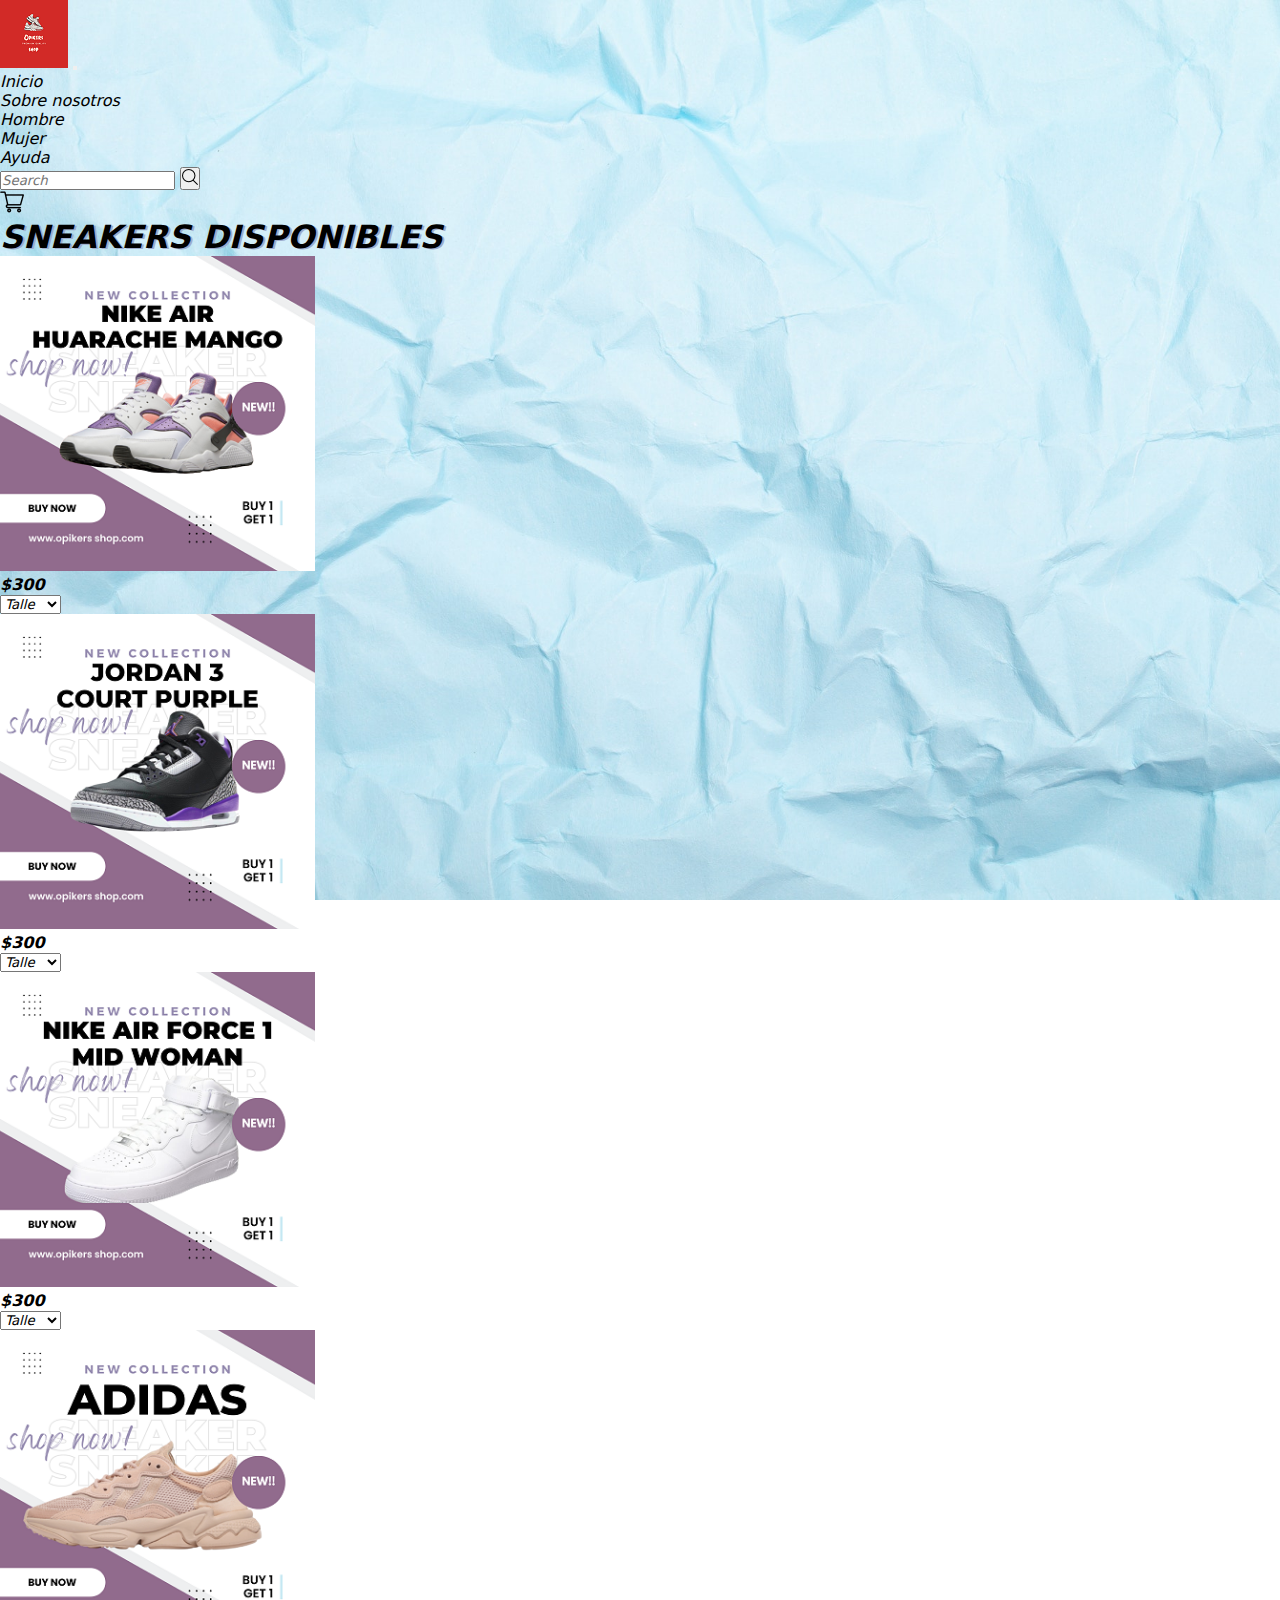
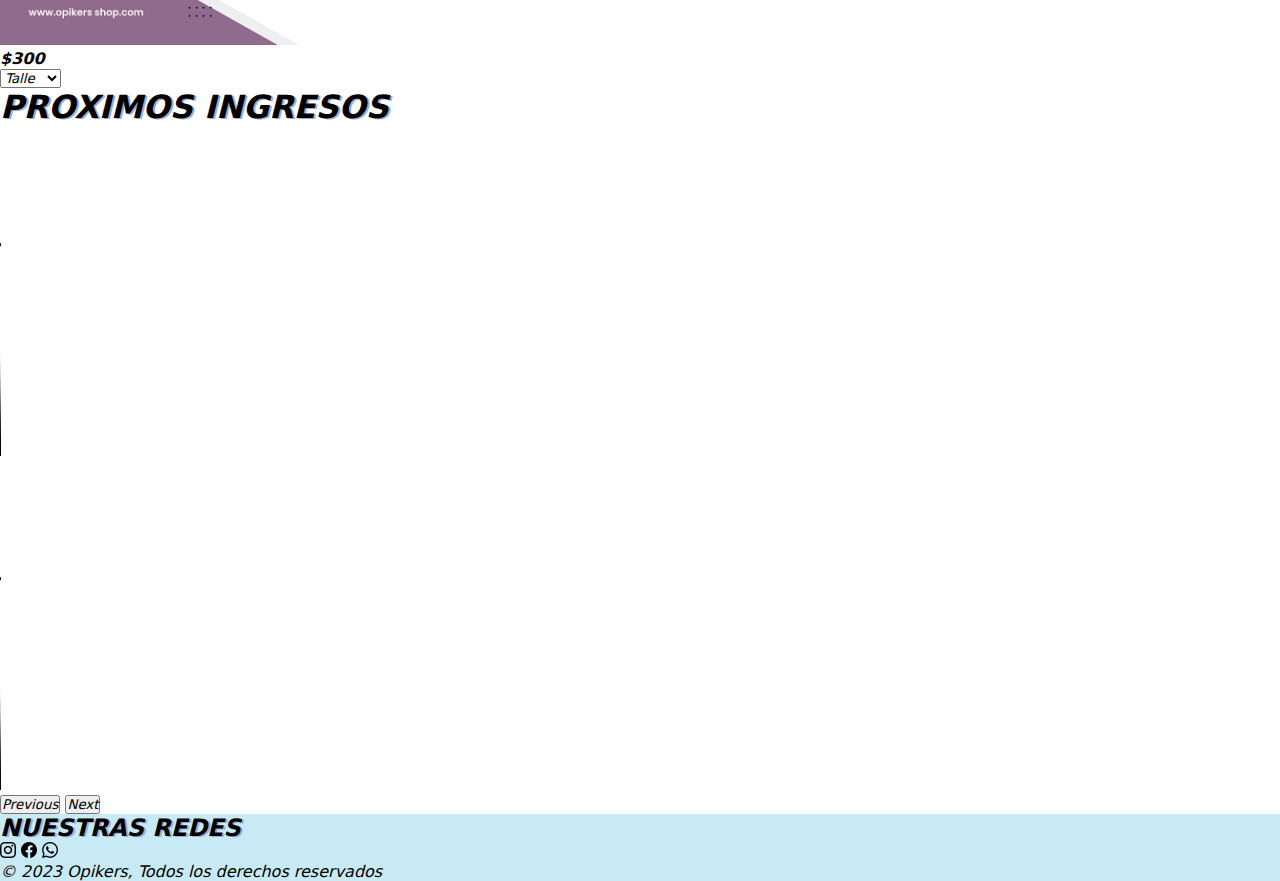
==== index.html @ 2fe4af2d "agrego imagenes de la pagina mujeres" ====
<!DOCTYPE html>
<html lang="es">
<head>
    <meta charset="UTF-8">
    <meta http-equiv="X-UA-Compatible" content="IE=edge">
    <meta name="viewport" content="width=device-width, initial-scale=1.0">
    <link href="https://cdn.jsdelivr.net/npm/bootstrap@5.3.0-alpha1/dist/css/bootstrap.min.css" rel="stylesheet" integrity="sha384-GLhlTQ8iRABdZLl6O3oVMWSktQOp6b7In1Zl3/Jr59b6EGGoI1aFkw7cmDA6j6gD" crossorigin="anonymous">
    <link rel="stylesheet" href="style.css">
    <link rel="preconnect" href="https://fonts.googleapis.com">
    <link rel="preconnect" href="https://fonts.gstatic.com" crossorigin>
    <link href="https://fonts.googleapis.com/css2?family=Roboto:ital,wght@0,300;0,400;1,700&display=swap" rel="stylesheet">
    <title>Document</title>
</head>
<body>
  <header>
    <nav class="navbar navbar-expand-lg bg-white ">
      <div class="container">
        <img src="imgss/Opikers shop logo 3.png" alt=""
        <a class="navbar-brand" href="#"> </a>
        <button class="navbar-toggler" type="button" data-bs-toggle="collapse" data-bs-target="#navbarSupportedContent" aria-controls="navbarSupportedContent" aria-expanded="false" aria-label="Toggle navigation">
          <span class="navbar-toggler-icon"></span>
        </button>
        <div class="collapse navbar-collapse" id="navbarSupportedContent">
          <ul class="navbar-nav me-auto mb-2 mb-lg-0">
            <li class="nav-item">
              <a class="nav-link active" aria-current="page" href="#">Inicio</a>
            </li>
            <li class="nav-item">
              <a class="nav-link" href="">Sobre nosotros</a>
            </li>
            <li class="nav-item">
              <a class="nav-link" href="hombre.html">Hombre</a>
            </li>
            <li class="nav-item">
              <a class="nav-link" href="">Mujer</a>
            </li>
            <li class="nav-item">
              <a class="nav-link" href="">Ayuda</a>
            </li>
          </ul>
          <form class="d-flex" role="search">
            <input class="form-control me-2" type="search" placeholder="Search" aria-label="Search">
            <button class="btn" type="submit"><img src="/imgss/simbolo-de-la-interfaz-de-busqueda.png" alt=""></button>
          </form>
          <span>
            <div class="ms-3 ">
              <img src="/imgss/carrito-de-compras.png" alt="carrito de compras">
            </div>
           
        </span>
        </div>
      </div>
    </nav>
  </header>
  <main>

  
  <div class="mx-auto justify-content-center">
    <h1 class=" text-center">SNEAKERS DISPONIBLES</h1>
    <div class="container-fluid d-flex">
    <div class="mujeres" ><img src="/imgss/nike huarache.png" class="m-2 p-3" width="315"height="315" alt="...">
      <div class="middle">
        <div class="textshop">SHOP NOW</div>
      </div>
      <h4 class=" mx-3">$300</h4>
      <select class="form-select w-25 mx-3" aria-label="Default select example">
        <option selected>Talle</option>
        <option value="1">One</option>
        <option value="2">Two</option>
        <option value="3">Three</option>
      </select>
    </div>
    <div class="mujeres">
      <img src="/imgss/jordan 3 court purple.png" class="m-2 p-3" width="315"height="315" alt="...">
      <div class="middle">
        <div class="textshop">SHOP NOW</div>
      </div>
      <h4 class=" mx-3">$300</h4>
      <select class="form-select w-25 mx-3" aria-label="Default select example">
        <option selected>Talle</option>
        <option value="1">One</option>
        <option value="2">Two</option>
        <option value="3">Three</option>
      </select>
    </div>
    <div class="mujeres">
      <img src="/imgss/nike air force1 mid woman.png" class="m-2 p-3" width="315"height="315" alt="...">
      <div class="middle">
        <div class="textshop">SHOP NOW</div>
      </div>
      <h4 class=" mx-3">$300</h4>
      <select class="form-select w-25 mx-3" aria-label="Default select example">
        <option selected>Talle</option>
        <option value="1">One</option>
        <option value="2">Two</option>
        <option value="3">Three</option>
      </select>
    </div>
    <div class="mujeres" >
      <img src="/imgss/adidas mujerr.png" class="m-2 p-3 " width="315"height="315" alt="...">
      <div class="middle">
        <div class="textshop">SHOP NOW</div>
      </div>
      <h4 class=" mx-3">$300</h4>
      <select class="form-select w-25 mx-3" aria-label="Default select example">
        <option selected>Talle</option>
        <option value="1">One</option>
        <option value="2">Two</option>
        <option value="3">Three</option>
      </select>
    </div>
  </div>
  </div>

  <div class=" d-flex justify-content-center">
    <h1>PROXIMOS INGRESOS</h1>
</div>
 
  <div class="container-fluid d-flex justify-content-center" >
    
      <div id="carouselExampleAutoplaying" class="carousel slide" data-bs-ride="carousel">
        <div class="carousel-inner">
          <div class="carousel-item active">
            <video width="330" height="330"  autoplay loop controls>
              <source src="imgss/video.coming soon.mp4">
          </div>
          <div class="carousel-item">
            <video width="330" height="330" autoplay loop controls>
              <source src="imgss/videos hombre.mp4">
          </div>
        </div>
        <button class="carousel-control-prev" type="button" data-bs-target="#carouselExampleAutoplaying" data-bs-slide="prev">
          <span class="carousel-control-prev-icon" aria-hidden="true"></span>
          <span class="visually-hidden">Previous</span>
        </button>
        <button class="carousel-control-next" type="button" data-bs-target="#carouselExampleAutoplaying" data-bs-slide="next">
          <span class="carousel-control-next-icon" aria-hidden="true"></span>
          <span class="visually-hidden">Next</span>
        </button>
      </div>
  </div>
</main>
<footer class="text-center text-white" style="background-color: #C8EAF4">
  <!-- Grid container -->
  <div class="container ">
    <!-- Section: Social media -->
    <h2>NUESTRAS REDES</h2>
    <section class="">

            <!-- Instagram -->
      <a
      class="text-dark "
      href="#!"
      role="button"
      data-mdb-ripple-color="dark"
      ><img class="imgFooter"src="imgss/instalogito.png"></a>

      <!-- Facebook -->
      <a
        class="text-dark"
        href="#!"
        role="button"
        data-mdb-ripple-color="dark"
        ><img class="imgFooter" src="imgss/facebooklogito.png"></a>



      <!-- Whatsapp -->
      <a
        class="text-dark"
        href="#!"
        role="button"
        data-mdb-ripple-color="dark"
        ><img class="imgFooter" src="imgss/whatsapplogito.png"></a>
    </section>
    <!-- Section: Social media -->
  </div>
  <!-- Grid container -->

  <!-- Copyright -->
  <div class="text-center text-dark p-3" style="background-color: #C8EAF4;">
    © 2023 Opikers, Todos los derechos reservados
  </div>
  <!-- Copyright -->
</footer>


    <script src="https://cdn.jsdelivr.net/npm/bootstrap@5.3.0-alpha1/dist/js/bootstrap.bundle.min.js" integrity="sha384-w76AqPfDkMBDXo30jS1Sgez6pr3x5MlQ1ZAGC+nuZB+EYdgRZgiwxhTBTkF7CXvN" crossorigin="anonymous">
    </script>
</body>
</html>
---- style.css ----
*{
    margin: 0;
    padding: 0;
    box-sizing: border-box;
    font-family: system-ui, -apple-system, BlinkMacSystemFont, 'Segoe UI', Roboto, Oxygen, Ubuntu, Cantarell, 'Open Sans', 'Helvetica Neue', sans-serif;
    font-style: italic;
   
}

h1, h2{
    color: black;
    text-shadow: 2px 1px #9DACCD;
    
    

}

body{
    background-image: url(imgss/papel\ fondo\ celeste.jpg);
    background-size: cover;
    background-position: center center;
    background-repeat: no-repeat;
    background-attachment: fixed;
}

.buscador{
    background-color: #9DACCD;
}

.middle, .middle_jordan3 {
    transition: .5s ease;
    opacity: 0;
    position: absolute;
    top: 50%;
    left: 50%;
    transform: translate(-50%, -50%);
    -ms-transform: translate(-50%, -50%);
    text-align: center;
  }
  
  .hombre:hover .image, .mujeres:hover .image, .jordan3:hover .image {
    opacity: 0.3;
  }
  
  .hombre:hover .middle, .mujeres:hover .middle, .jordan3:hover .middle {
    opacity: 1;
  }
  
  .textshop, .shopnow_jordan3 {
    background-color: #000000;
    color: white;
    font-size: 16px;
    padding: 16px 32px;
    text-align: center;
   
  }

  .mujeres, .hombre, .jordan_3 {
    position: relative;

  }


  .image {
    opacity: 1;
    display: block;
    transition: .5s ease;
    backface-visibility: hidden;
  }

  .nav-link:hover {
    color: #C8EAF4;
    font-size: 14px;
  }

  .nav-link{
    text-decoration: none;
    color: black;
}
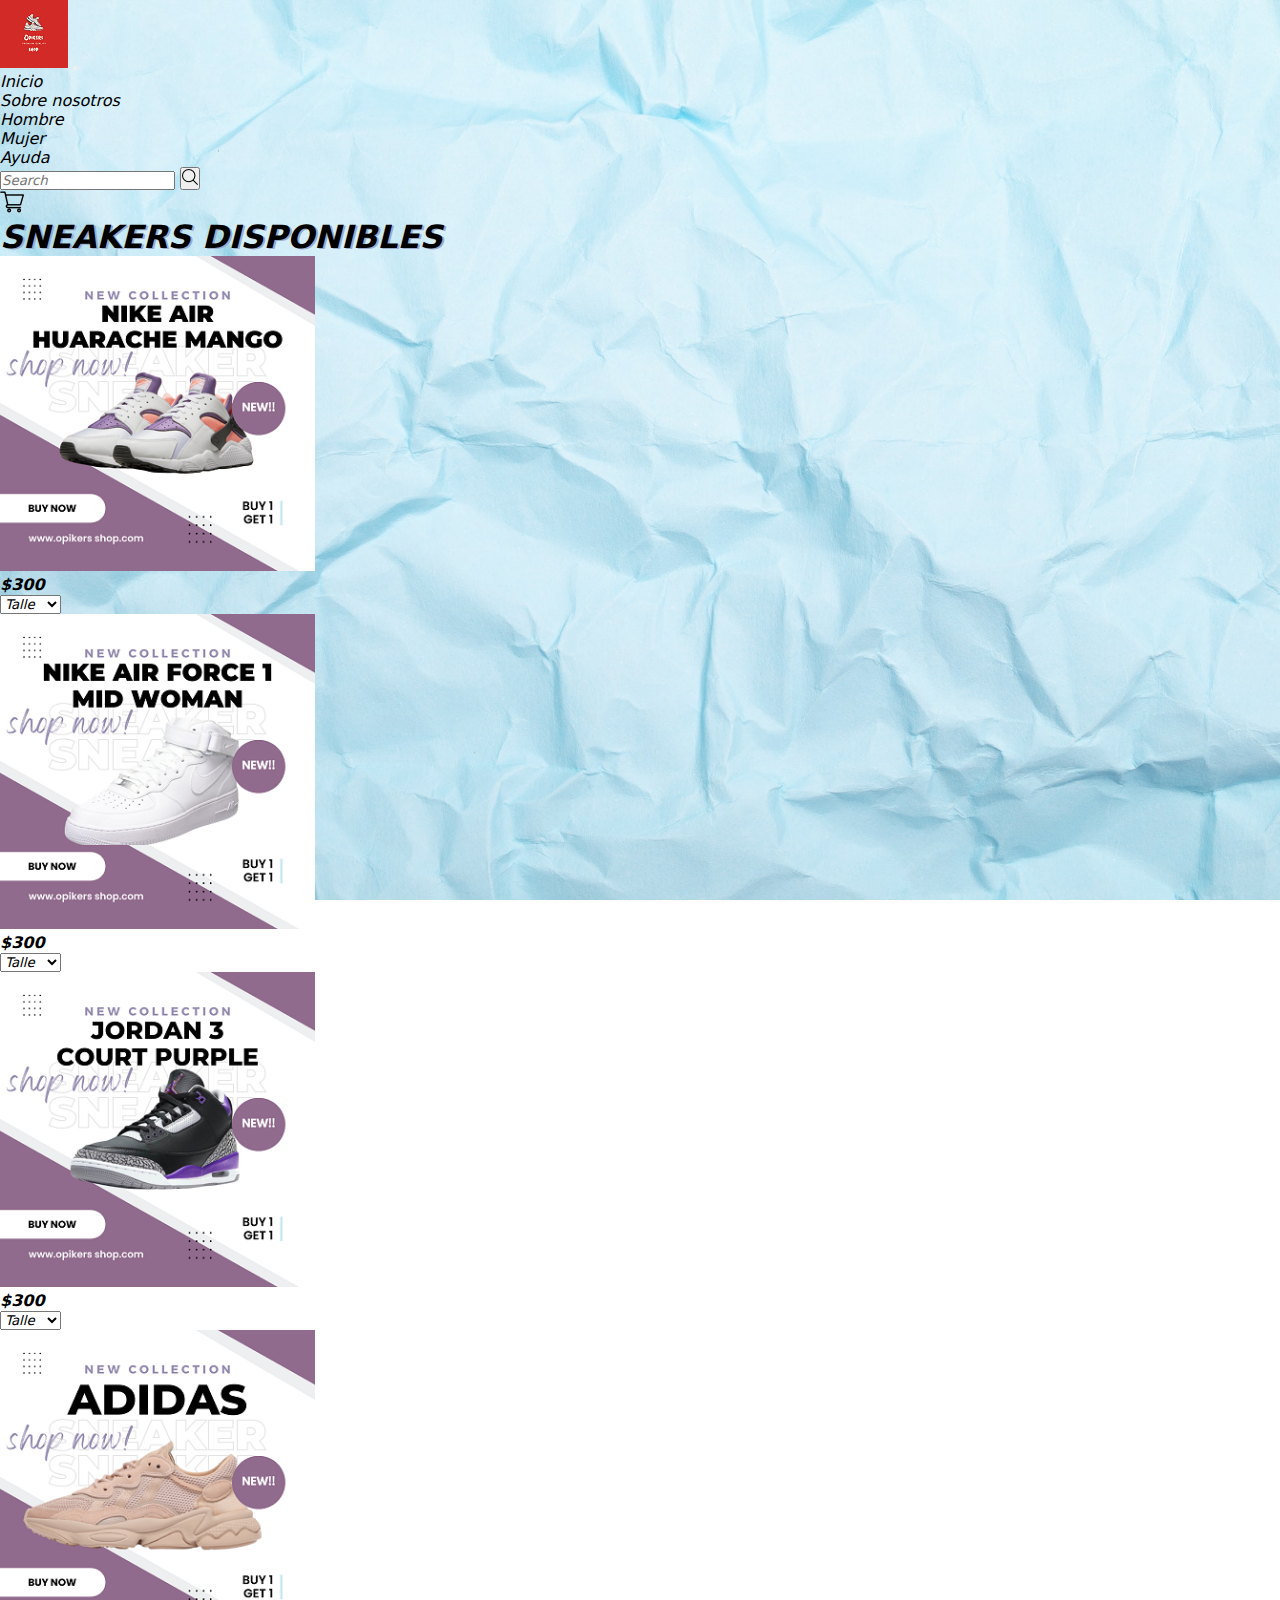
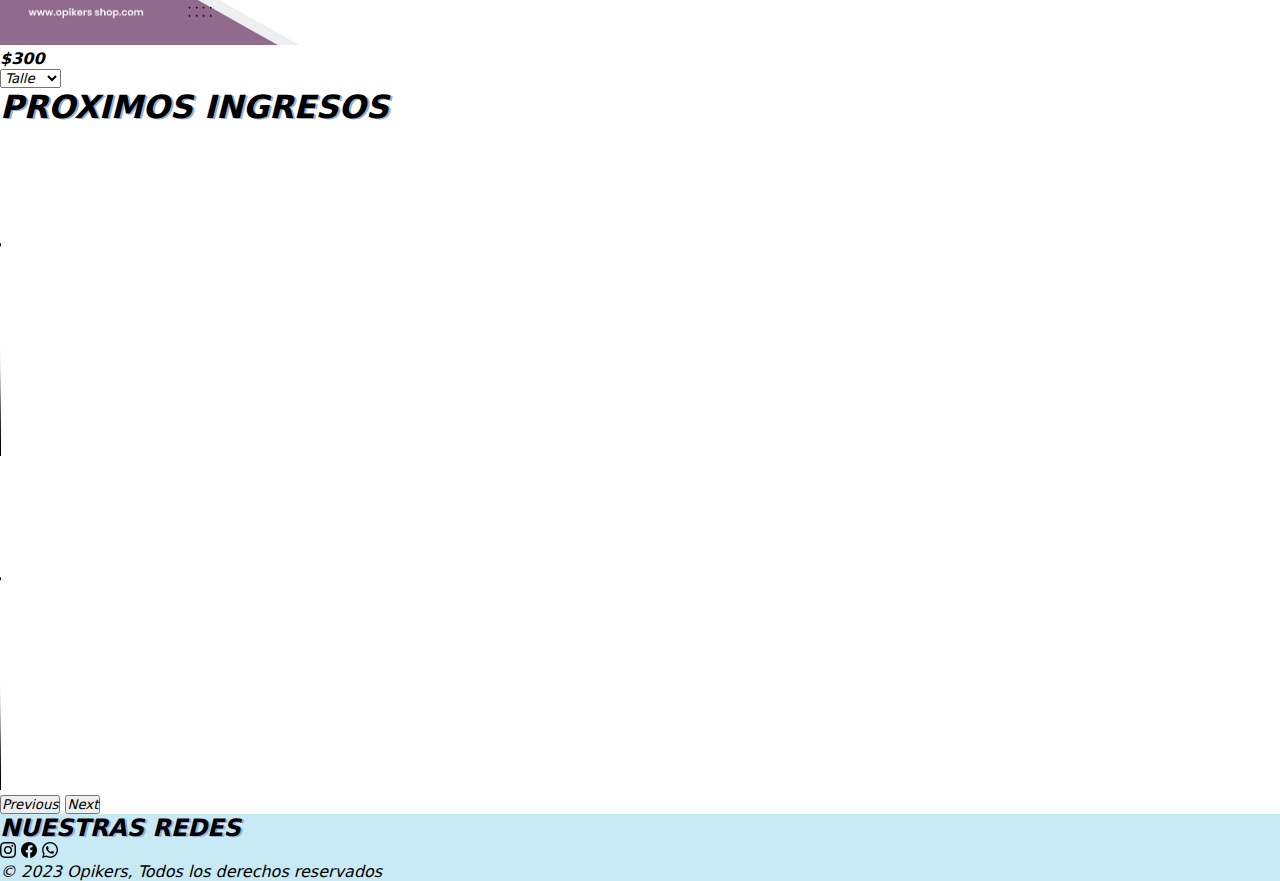
==== commit 72aa756b: "segundo commit" ====
--- a/index.html
+++ b/index.html
@@ -71,7 +71,7 @@
       </select>
     </div>
     <div class="mujeres">
-      <img src="/imgss/jordan 3 court purple.png" class="m-2 p-3" width="315"height="315" alt="...">
+      <img src="/imgss/nike air force1 mid woman.png" class="m-2 p-3" width="315"height="315" alt="...">
       <div class="middle">
         <div class="textshop">SHOP NOW</div>
       </div>
@@ -84,7 +84,7 @@
       </select>
     </div>
     <div class="mujeres">
-      <img src="/imgss/nike air force1 mid woman.png" class="m-2 p-3" width="315"height="315" alt="...">
+      <img src="/imgss/jordan 3 court purple.png" class="m-2 p-3" width="315"height="315" alt="...">
       <div class="middle">
         <div class="textshop">SHOP NOW</div>
       </div>
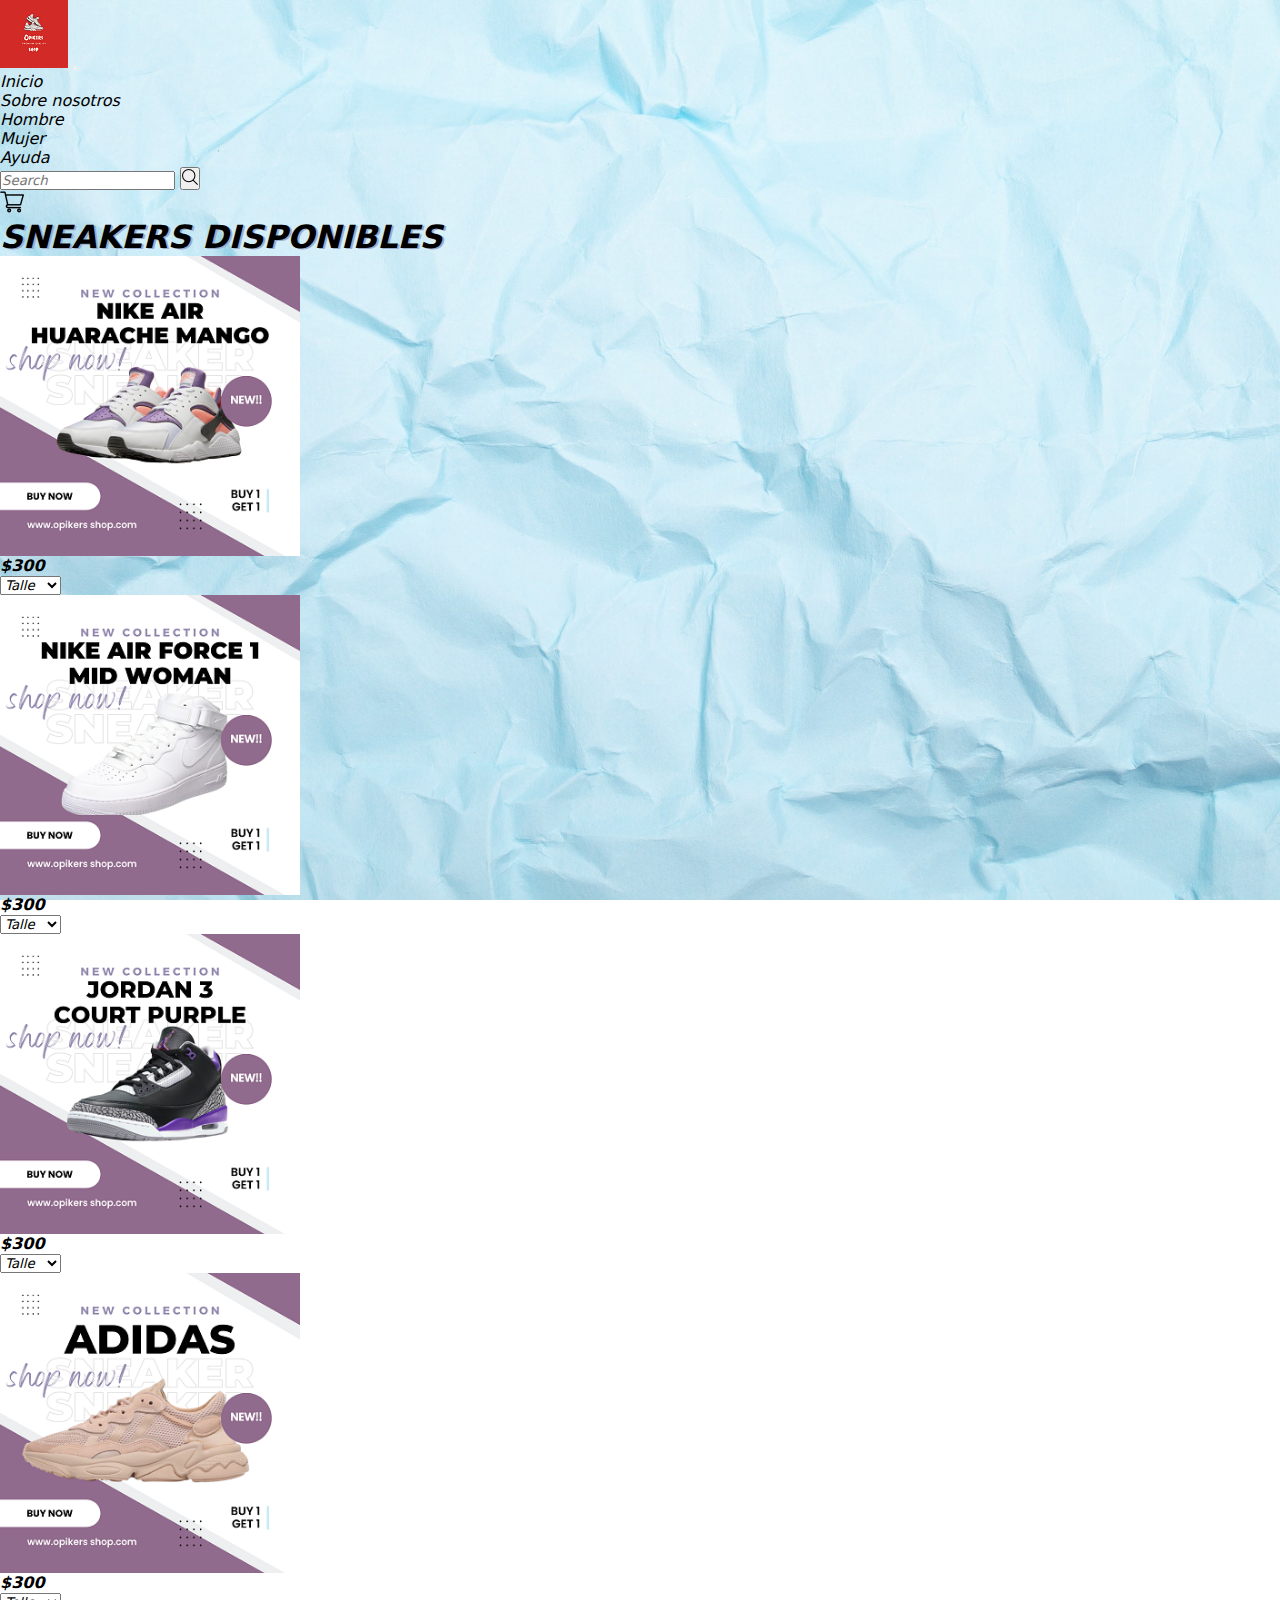
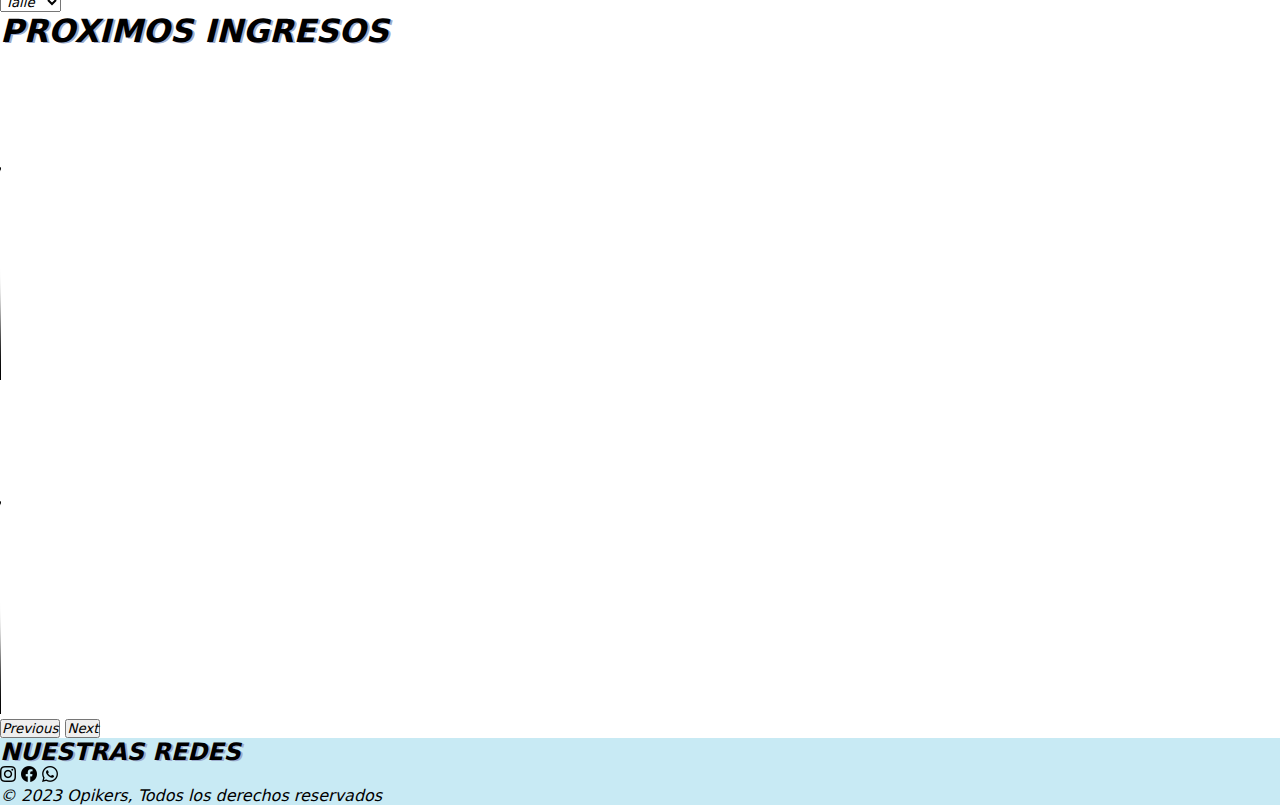
==== commit 742ce395: "tercer commit" ====
--- a/index.html
+++ b/index.html
@@ -57,8 +57,8 @@
   
   <div class="mx-auto justify-content-center">
     <h1 class=" text-center">SNEAKERS DISPONIBLES</h1>
-    <div class="container-fluid d-flex">
-    <div class="mujeres" ><img src="/imgss/nike huarache.png" class="m-2 p-3" width="315"height="315" alt="...">
+    <div class="container-fluid d-flex row">
+    <div class="mujeres col" ><img src="/imgss/nike huarache.png" class=" image" width="300"height="300" alt="...">
       <div class="middle">
         <div class="textshop">SHOP NOW</div>
       </div>
@@ -70,8 +70,8 @@
         <option value="3">Three</option>
       </select>
     </div>
-    <div class="mujeres">
-      <img src="/imgss/nike air force1 mid woman.png" class="m-2 p-3" width="315"height="315" alt="...">
+    <div class="mujeres col">
+      <img src="/imgss/nike air force1 mid woman.png" class=" image" width="300"height="300" alt="...">
       <div class="middle">
         <div class="textshop">SHOP NOW</div>
       </div>
@@ -83,8 +83,8 @@
         <option value="3">Three</option>
       </select>
     </div>
-    <div class="mujeres">
-      <img src="/imgss/jordan 3 court purple.png" class="m-2 p-3" width="315"height="315" alt="...">
+    <div class="mujeres col">
+      <img src="/imgss/jordan 3 court purple.png" class=" image" width="300"height="300" alt="...">
       <div class="middle">
         <div class="textshop">SHOP NOW</div>
       </div>
@@ -96,8 +96,8 @@
         <option value="3">Three</option>
       </select>
     </div>
-    <div class="mujeres" >
-      <img src="/imgss/adidas mujerr.png" class="m-2 p-3 " width="315"height="315" alt="...">
+    <div class="mujeres col" >
+      <img src="/imgss/adidas mujerr.png" class=" image " width="300"height="300" alt="...">
       <div class="middle">
         <div class="textshop">SHOP NOW</div>
       </div>
